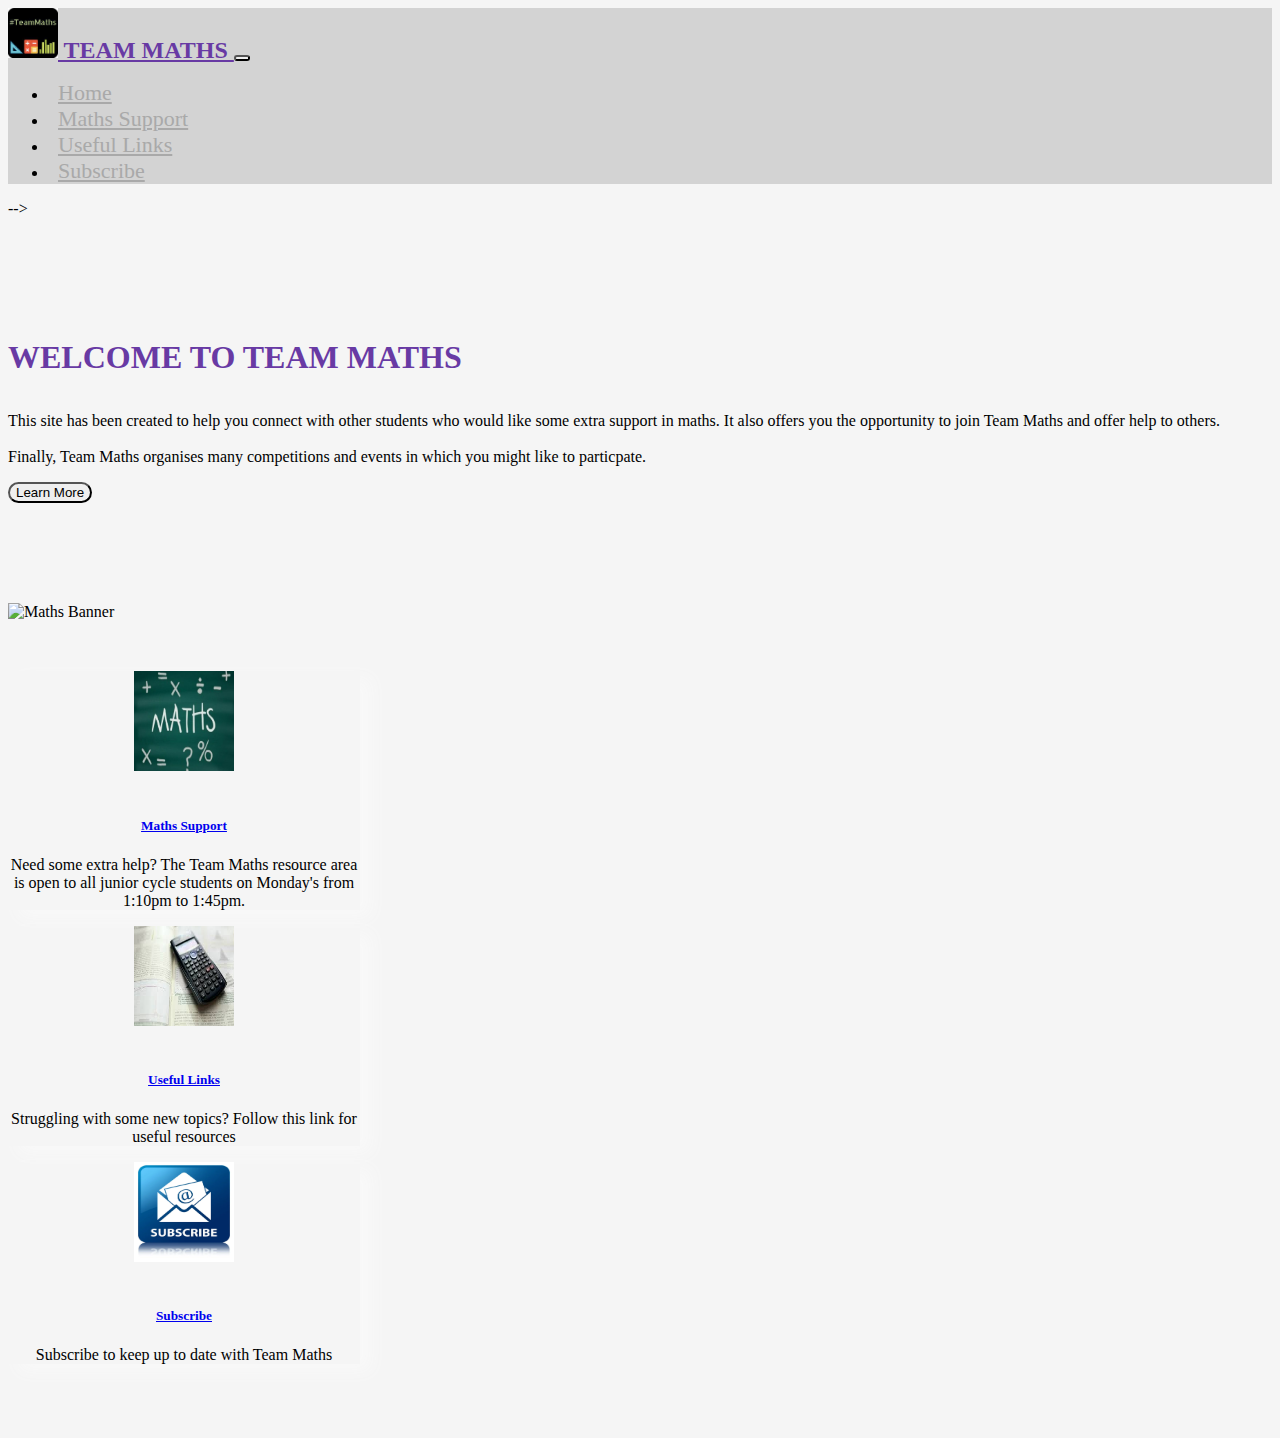
==== index.html @ b8ee9427 "path changes HS Dec8" ====
<!-- This is the HOME page -->
<!DOCTYPE html>
<html>
  <head>
    <title>Team Maths</title>
	<link rel="shortcut icon" href="images/favicon.ico" type="image/x-icon">
    <!-- JavaScript and dependencies my CSS style sheet -->
     <link href="https://cdn.jsdelivr.net/npm/bootstrap@5.1.3/dist/css/bootstrap.min.css" rel="stylesheet" integrity="sha384-1BmE4kWBq78iYhFldvKuhfTAU6auU8tT94WrHftjDbrCEXSU1oBoqyl2QvZ6jIW3" crossorigin="anonymous">
	 <script src="https://cdn.jsdelivr.net/npm/bootstrap@5.1.3/dist/js/bootstrap.bundle.min.js" integrity="sha384-ka7Sk0Gln4gmtz2MlQnikT1wXgYsOg+OMhuP+IlRH9sENBO0LRn5q+8nbTov4+1p" crossorigin="anonymous"></script>
    <link rel="stylesheet" href="style/style.css">
	 <script src="script/script.js"></script>
  </head>
  <body>
   <!-- Navbar -->
<nav class="py-3 navbar navbar-expand-lg fixed-top auto-hiding-navbar">
  <div class="container">
    <a class="navbar-brand" href="index.html">
      <img class="logo" src="images/logo.png" /> Team Maths
    </a>
    <button class="navbar-toggler" type="button" data-toggle="collapse" data-target="#navbarSupportedContent" aria-controls="navbarSupportedContent" aria-expanded="false" aria-label="Toggle navigation">
      <span class="navbar-toggler-icon"></span>
    </button>
    <div class="collapse navbar-collapse" id="navbarSupportedContent">
      <ul class="navbar-nav ms-auto">
	  
        <li class="nav-item">
          <a class="nav-link active" aria-current="page" href="index.html">Home</a>
        </li>
        <li class="nav-item">
          <a class="nav-link" href="MathsSupport/index.html">Maths Support</a>
        </li>
        <li class="nav-item">
          <a class="nav-link" href="UsefulLinks/index.html">Useful Links</a>
        </li>
        <li class="nav-item">
          <a class="nav-link" href="Subscribe/index.html">Subscribe</a>
        </li>
      </ul>
    </div>
  </div>
</nav>
<!-- End Navbar --> 
  <!-- Navbar 
<nav class="py-3 navbar navbar-expand-lg fixed-top auto-hiding-navbar">
  <div class="container">
    <a class="navbar-brand" href="#">
      <img class="logo" src="images/logo.png" /> Team Maths
    </a>
    <button class="navbar-toggler" type="button" data-toggle="collapse" data-target="#navbarSupportedContent" aria-controls="navbarSupportedContent" aria-expanded="false" aria-label="Toggle navigation">
      <span class="navbar-toggler-icon"></span>
    </button>
    <div class="collapse navbar-collapse" id="navbarSupportedContent">
      <ul class="navbar-nav ms-auto">
        <li class="nav-item">
          <a class="nav-link active" aria-current="page" href="#">Home</a>
        </li>
        <li class="nav-item">
          <a class="nav-link" href="#">Useful Links</a>
        </li>
        <li class="nav-item">
          <a class="nav-link" href="#">Maths Support</a>
        </li>
        <li class="nav-item">
          <a class="nav-link" href="#">Sign-up</a>
        </li>
      </ul>
    </div>
  </div>
</nav>
<!-- End Navbar -->-->

<div class="space"></div>

<!-- main section -->
<section id="main">
<div class="space"></div>
  <div class="container">
    <div class="row">
      <div class="col">
        <h1>Welcome to Team Maths </h1>
        <p>This site has been created to help you connect with other students who would like some extra support in maths. It also offers you the opportunity to join Team Maths and offer help to others. <br><br>Finally, Team Maths organises many competitions and events in which you might like to particpate.</p>
        <form action="MathsSupport/index.html">
		<button type="submit" class="btn btn-dark btn-large">Learn More</button>
		
		 
   </form>
      </div>
      <div class="col img-col">
        <img src="images/mathsbanner.jpg" class="img-fluid" alt="Maths Banner">
      </div>
    </div>
	
	<div class="space"></div>
	
	
    <div class="row cards">
		
	 <div class="col-md-4 d-flex justify-content-center">
        <div class="card" style="width: 22rem;">
          <div class="card-body">
		  
		  <a href="MathsSupport/index.html">
            <img src="images/JCimage.jpg" class="icon" alt="Junior cert image"/>
            <h5 class="card-title">Maths Support</h5>
			</a>
            <p class="card-text">Need some extra help? The Team Maths resource area is open to all junior cycle students on Monday's from 1:10pm to 1:45pm.</p>
          </div>
        </div>
      </div>
	  

      <div class="col-md-4 d-flex justify-content-center">
        <div class="card" style="width: 22rem;">
          <div class="card-body">
		  <a href="UsefulLinks/index.html">
            <img src="images/LC-logo.jpeg" class="icon" alt="Leaving Cert logo"/>
            <h5 class="card-title">Useful Links</h5>
			</a>
            <p class="card-text">Struggling with some new topics? Follow this link for useful resources <p>
          </div>
        </div>
      </div>
	  


      <div class="col-md-4 d-flex justify-content-center">
        <div class="card" style="width: 22rem;">
          <div class="card-body">
            <a href="Subscribe/index.html">
			<img src="images/subscribe1.jpg" class="icon" alt="Maths quiz logo"/>
            <h5 class="card-title">Subscribe</h5>
			</a>
            <p class="card-text">Subscribe to keep up to date with Team Maths</p>
          </div>
        </div>
      </div>

    </div>
  </div>
</section>
<!-- End main section -->

  </body>
</html>
---- style/style.css ----
body {
  display: block;
  overflow-x: hidden;
  background-color:whitesmoke;
 
}
nav {
  background-color: lightgrey;
}
.navbar-brand img{
    max-height: 50px;
}
.logo{
  max-width:25%;
  height: auto;
}
.navbar-brand {
  font-size: 24px;
  text-transform: uppercase;
  font-weight: 900;
  color: #683aa4;
}
@media(min-width:600px){
.container-1{
	display:flex;	
}
}
.container-1 div{
	padding:10px;
}
.box-1 {
  flex-basis:30%;
}
nav ul li a {
  color: #a9a9a9;
  font-size: 22px;
  margin: auto 10px;
}
nav ul li a:hover {
  color: #683aa4;
}
section {
  padding-top: 50px;
  padding-bottom: 50px;
}
section h1 {
  text-transform: uppercase;
  font-weight: 900;
  color: #683aa4;
  text-align: left;
  margin-bottom: 20px;
}
section p {
  font-size: 16px;
  font-weight: 300;
}
button {
  max-width: 50%;
  border-radius: 50px !important;
}
#main .col {
  justify-content: center; 
  flex-direction: column;
  display: flex;
}
#main .img-col {
  justify-content: flex-center; 
  margin-top: 100px;
}
#main img {
  max-width: 100% !important;
  width: 100%;
}
#main .space { margin-top: 50px; }

#main .card {
  box-shadow: 11px 7px 16px #f9f9f9;
  border: 0;
  text-align: center;
}
#main .icon {
  width: 100px;
  height: 100px;
  margin-bottom: 20px;
}
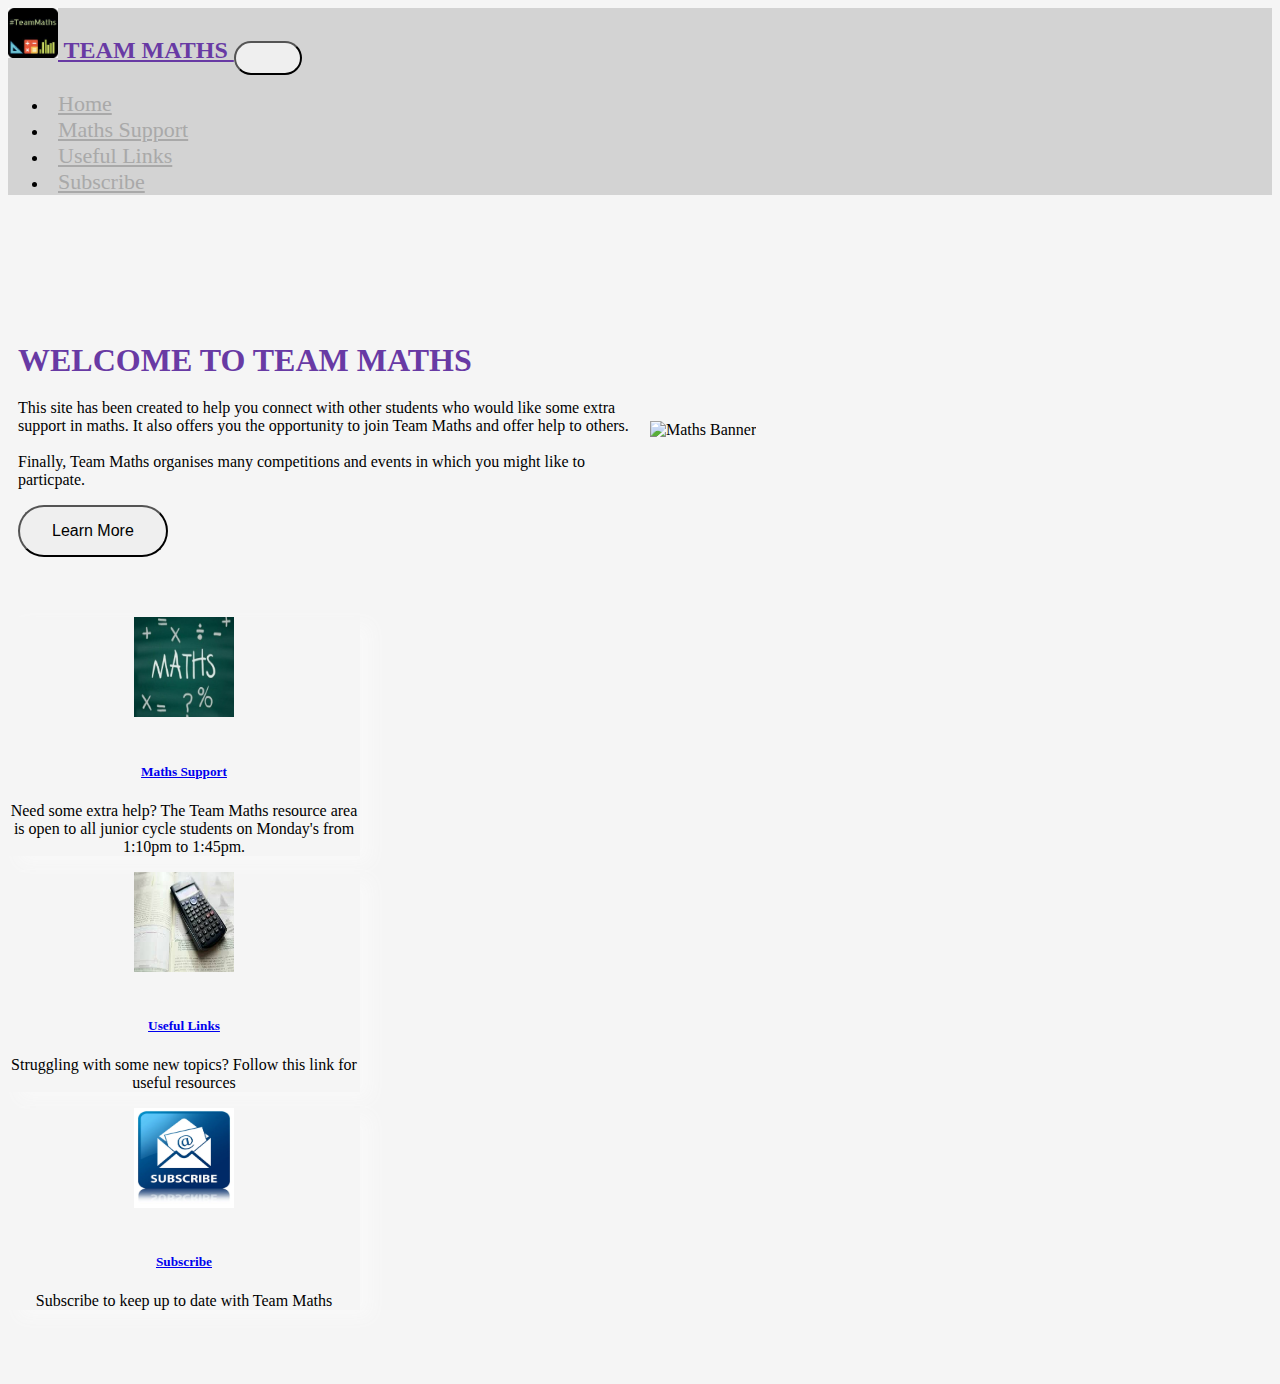
==== commit 84b74dc2: "HS add jquery and menu collapse" ====
--- a/index.html
+++ b/index.html
@@ -1,73 +1,53 @@
 <!-- This is the HOME page -->
 <!DOCTYPE html>
 <html>
-  <head>
-    <title>Team Maths</title>
+ <head>
+    <!-- Required meta tags -->
+    <meta charset="utf-8">
+    <meta name="viewport" content="width=device-width, initial-scale=1">
+
+    <!-- Bootstrap CSS -->
+    <link href="https://cdn.jsdelivr.net/npm/bootstrap@5.1.3/dist/css/bootstrap.min.css" rel="stylesheet" integrity="sha384-1BmE4kWBq78iYhFldvKuhfTAU6auU8tT94WrHftjDbrCEXSU1oBoqyl2QvZ6jIW3" crossorigin="anonymous">
+
+ <!-- Option 1: Bootstrap Bundle with Popper -->
+    <script src="https://cdn.jsdelivr.net/npm/bootstrap@5.1.3/dist/js/bootstrap.bundle.min.js" integrity="sha384-ka7Sk0Gln4gmtz2MlQnikT1wXgYsOg+OMhuP+IlRH9sENBO0LRn5q+8nbTov4+1p" crossorigin="anonymous"></script>
+	<link rel="stylesheet" href="style/style.css">
+	<script src="script/script.js"></script>
+
+      <title>Team Maths</title>
+	
 	<link rel="shortcut icon" href="images/favicon.ico" type="image/x-icon">
-    <!-- JavaScript and dependencies my CSS style sheet -->
-     <link href="https://cdn.jsdelivr.net/npm/bootstrap@5.1.3/dist/css/bootstrap.min.css" rel="stylesheet" integrity="sha384-1BmE4kWBq78iYhFldvKuhfTAU6auU8tT94WrHftjDbrCEXSU1oBoqyl2QvZ6jIW3" crossorigin="anonymous">
-	 <script src="https://cdn.jsdelivr.net/npm/bootstrap@5.1.3/dist/js/bootstrap.bundle.min.js" integrity="sha384-ka7Sk0Gln4gmtz2MlQnikT1wXgYsOg+OMhuP+IlRH9sENBO0LRn5q+8nbTov4+1p" crossorigin="anonymous"></script>
-    <link rel="stylesheet" href="style/style.css">
-	 <script src="script/script.js"></script>
   </head>
+
+  
   <body>
-   <!-- Navbar -->
-<nav class="py-3 navbar navbar-expand-lg fixed-top auto-hiding-navbar">
-  <div class="container">
-    <a class="navbar-brand" href="index.html">
+<nav class="navbar navbar-expand-lg navbar-light bg-light">
+  <div class="container-fluid">
+  <a class="navbar-brand" href="index.html">
       <img class="logo" src="images/logo.png" /> Team Maths
     </a>
-    <button class="navbar-toggler" type="button" data-toggle="collapse" data-target="#navbarSupportedContent" aria-controls="navbarSupportedContent" aria-expanded="false" aria-label="Toggle navigation">
+  
+    <button class="navbar-toggler" type="button" data-bs-toggle="collapse" data-bs-target="#navbarSupportedContent" aria-controls="navbarSupportedContent" aria-expanded="false" aria-label="Toggle navigation">
       <span class="navbar-toggler-icon"></span>
     </button>
     <div class="collapse navbar-collapse" id="navbarSupportedContent">
-      <ul class="navbar-nav ms-auto">
-	  
+      <ul class="navbar-nav me-auto mb-2 mb-lg-0">
         <li class="nav-item">
           <a class="nav-link active" aria-current="page" href="index.html">Home</a>
         </li>
-        <li class="nav-item">
+		<li class="nav-item">
           <a class="nav-link" href="MathsSupport/index.html">Maths Support</a>
         </li>
         <li class="nav-item">
           <a class="nav-link" href="UsefulLinks/index.html">Useful Links</a>
         </li>
-        <li class="nav-item">
+		<li class="nav-item">
           <a class="nav-link" href="Subscribe/index.html">Subscribe</a>
         </li>
-      </ul>
-    </div>
+		 </div>
   </div>
 </nav>
-<!-- End Navbar --> 
-  <!-- Navbar 
-<nav class="py-3 navbar navbar-expand-lg fixed-top auto-hiding-navbar">
-  <div class="container">
-    <a class="navbar-brand" href="#">
-      <img class="logo" src="images/logo.png" /> Team Maths
-    </a>
-    <button class="navbar-toggler" type="button" data-toggle="collapse" data-target="#navbarSupportedContent" aria-controls="navbarSupportedContent" aria-expanded="false" aria-label="Toggle navigation">
-      <span class="navbar-toggler-icon"></span>
-    </button>
-    <div class="collapse navbar-collapse" id="navbarSupportedContent">
-      <ul class="navbar-nav ms-auto">
-        <li class="nav-item">
-          <a class="nav-link active" aria-current="page" href="#">Home</a>
-        </li>
-        <li class="nav-item">
-          <a class="nav-link" href="#">Useful Links</a>
-        </li>
-        <li class="nav-item">
-          <a class="nav-link" href="#">Maths Support</a>
-        </li>
-        <li class="nav-item">
-          <a class="nav-link" href="#">Sign-up</a>
-        </li>
-      </ul>
-    </div>
-  </div>
-</nav>
-<!-- End Navbar -->-->
+
 
 <div class="space"></div>
 
@@ -75,8 +55,8 @@
 <section id="main">
 <div class="space"></div>
   <div class="container">
-    <div class="row">
-      <div class="col">
+    <div class="container-1">
+      <div class="box-2">
         <h1>Welcome to Team Maths </h1>
         <p>This site has been created to help you connect with other students who would like some extra support in maths. It also offers you the opportunity to join Team Maths and offer help to others. <br><br>Finally, Team Maths organises many competitions and events in which you might like to particpate.</p>
         <form action="MathsSupport/index.html">
@@ -85,7 +65,7 @@
 		 
    </form>
       </div>
-      <div class="col img-col">
+      <div class="box-2 img-col">
         <img src="images/mathsbanner.jpg" class="img-fluid" alt="Maths Banner">
       </div>
     </div>
--- a/style/style.css
+++ b/style/style.css
@@ -14,12 +14,14 @@
   max-width:25%;
   height: auto;
 }
+
 .navbar-brand {
   font-size: 24px;
   text-transform: uppercase;
   font-weight: 900;
   color: #683aa4;
 }
+
 @media(min-width:600px){
 .container-1{
 	display:flex;	
@@ -31,6 +33,21 @@
 .box-1 {
   flex-basis:30%;
 }
+.box-2 {
+  flex-basis:50%;
+}
+@media(min-width:600px){
+.container-2{
+	display:flex;	
+}
+}
+.container-2 div{
+	padding:10px;
+}
+.box-2 {
+  flex-basis:50%;
+}
+
 nav ul li a {
   color: #a9a9a9;
   font-size: 22px;
@@ -55,9 +72,15 @@
   font-weight: 300;
 }
 button {
+   padding: 15px 32px;
+  text-align: center;
+  text-decoration: none;
+  display: inline-block;
+  font-size: 16px;
   max-width: 50%;
   border-radius: 50px !important;
 }
+
 #main .col {
   justify-content: center; 
   flex-direction: column;
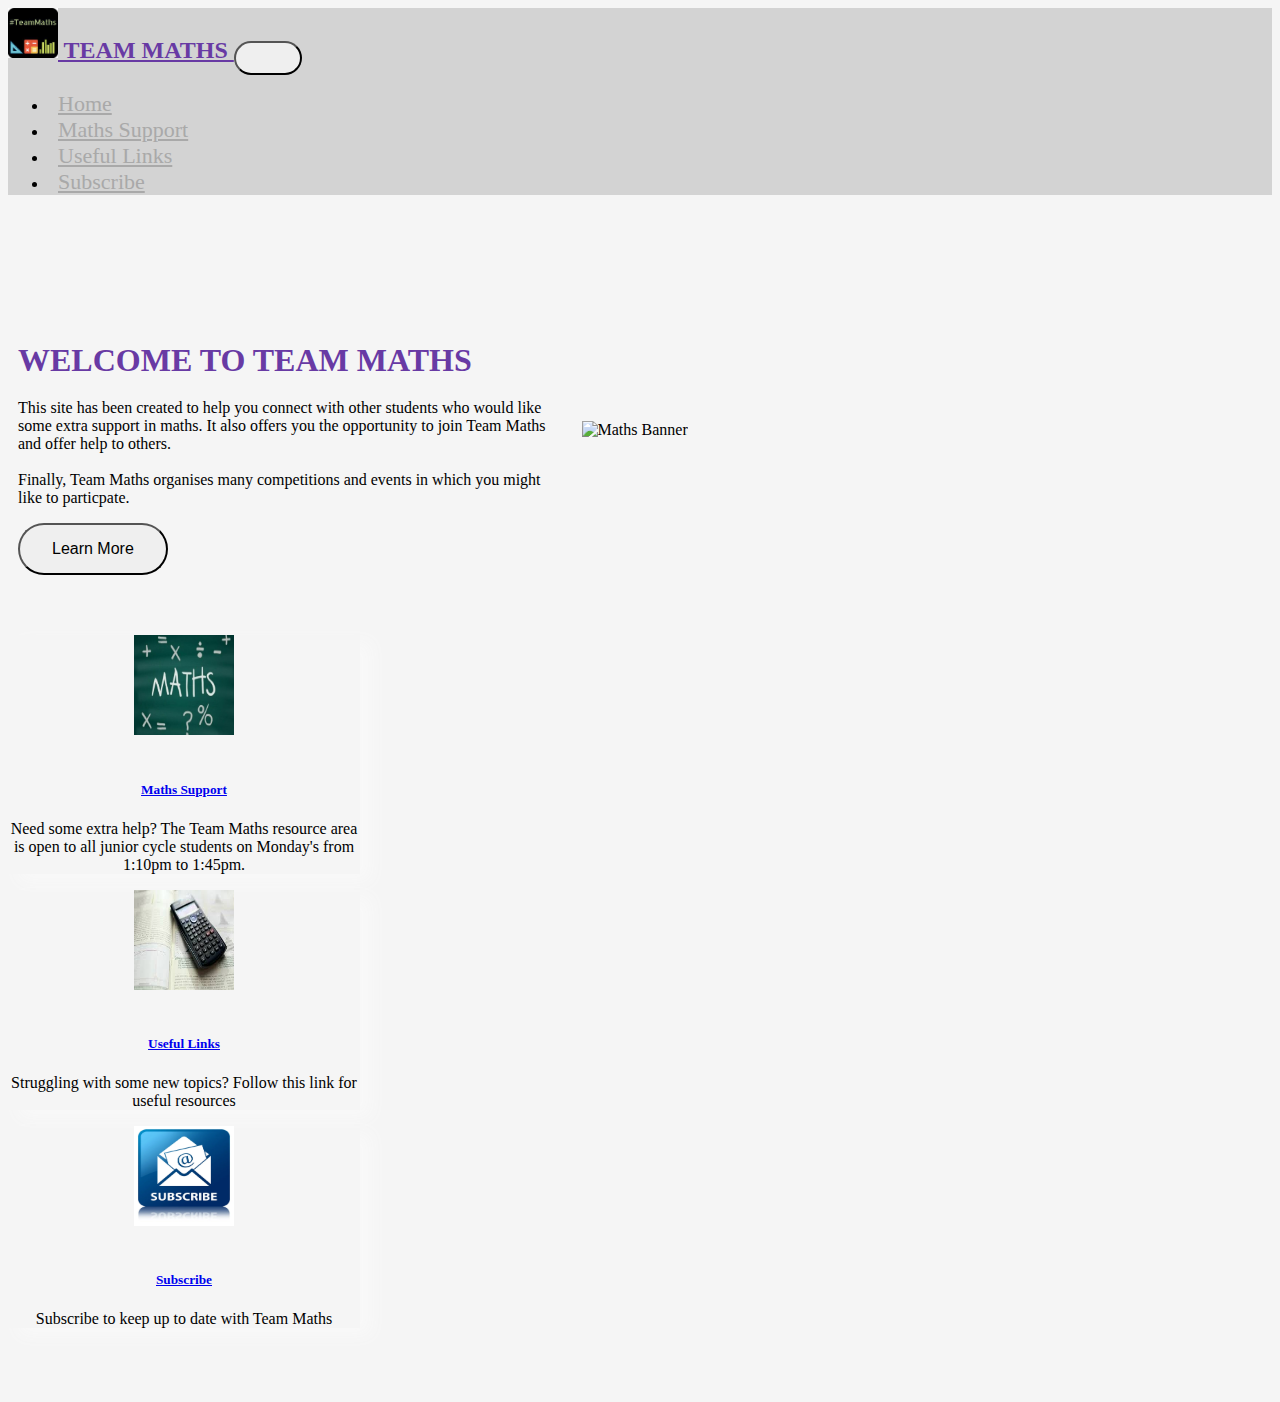
==== commit 613ead58: "12Dec commit" ====
--- a/index.html
+++ b/index.html
@@ -52,6 +52,7 @@
 <div class="space"></div>
 
 <!-- main section -->
+<!--Using a flex display for the horizontal elements in the container-->
 <section id="main">
 <div class="space"></div>
   <div class="container">
--- a/style/style.css
+++ b/style/style.css
@@ -1,65 +1,80 @@
+/*bootstrap is used with modification using flex displays*/
+/*Sections with AB=Audrey Byrne */
+/*Sections with HS=H Suttle */
+/*AB*/
 body {
   display: block;
   overflow-x: hidden;
   background-color:whitesmoke;
  
 }
+/*AB*/
 nav {
   background-color: lightgrey;
 }
+/*AB*/
 .navbar-brand img{
     max-height: 50px;
 }
+/*HS*/
 .logo{
   max-width:25%;
   height: auto;
 }
-
+/*AB*/
 .navbar-brand {
   font-size: 24px;
   text-transform: uppercase;
   font-weight: 900;
   color: #683aa4;
 }
-
+/*Allows for a specific flex display with a media query for mobile screens
+*/
+/*HS*/
 @media(min-width:600px){
 .container-1{
 	display:flex;	
 }
 }
+/*HS*/
 .container-1 div{
 	padding:10px;
 }
+/*HS*/
 .box-1 {
   flex-basis:30%;
 }
+/*HS*/
 .box-2 {
-  flex-basis:50%;
+  flex-basis:43%;
 }
+/*HS*/
 @media(min-width:600px){
 .container-2{
 	display:flex;	
 }
 }
+/*HS*/
 .container-2 div{
 	padding:10px;
 }
-.box-2 {
-  flex-basis:50%;
-}
 
+/*AB*/
 nav ul li a {
   color: #a9a9a9;
   font-size: 22px;
   margin: auto 10px;
 }
+/*AB*/
 nav ul li a:hover {
   color: #683aa4;
 }
+/*AB*/
 section {
   padding-top: 50px;
   padding-bottom: 50px;
 }
+/*AB*/
 section h1 {
   text-transform: uppercase;
   font-weight: 900;
@@ -67,10 +82,12 @@
   text-align: left;
   margin-bottom: 20px;
 }
+/*AB*/
 section p {
   font-size: 16px;
   font-weight: 300;
 }
+/*AB*/
 button {
    padding: 15px 32px;
   text-align: center;
@@ -80,27 +97,31 @@
   max-width: 50%;
   border-radius: 50px !important;
 }
-
+/*HS*/
 #main .col {
   justify-content: center; 
   flex-direction: column;
   display: flex;
 }
+/*AB*/
 #main .img-col {
   justify-content: flex-center; 
   margin-top: 100px;
 }
+/*HS*/
 #main img {
   max-width: 100% !important;
   width: 100%;
 }
+/*AB*/
 #main .space { margin-top: 50px; }
-
+/*HS*/
 #main .card {
   box-shadow: 11px 7px 16px #f9f9f9;
   border: 0;
   text-align: center;
 }
+/*HS*/
 #main .icon {
   width: 100px;
   height: 100px;
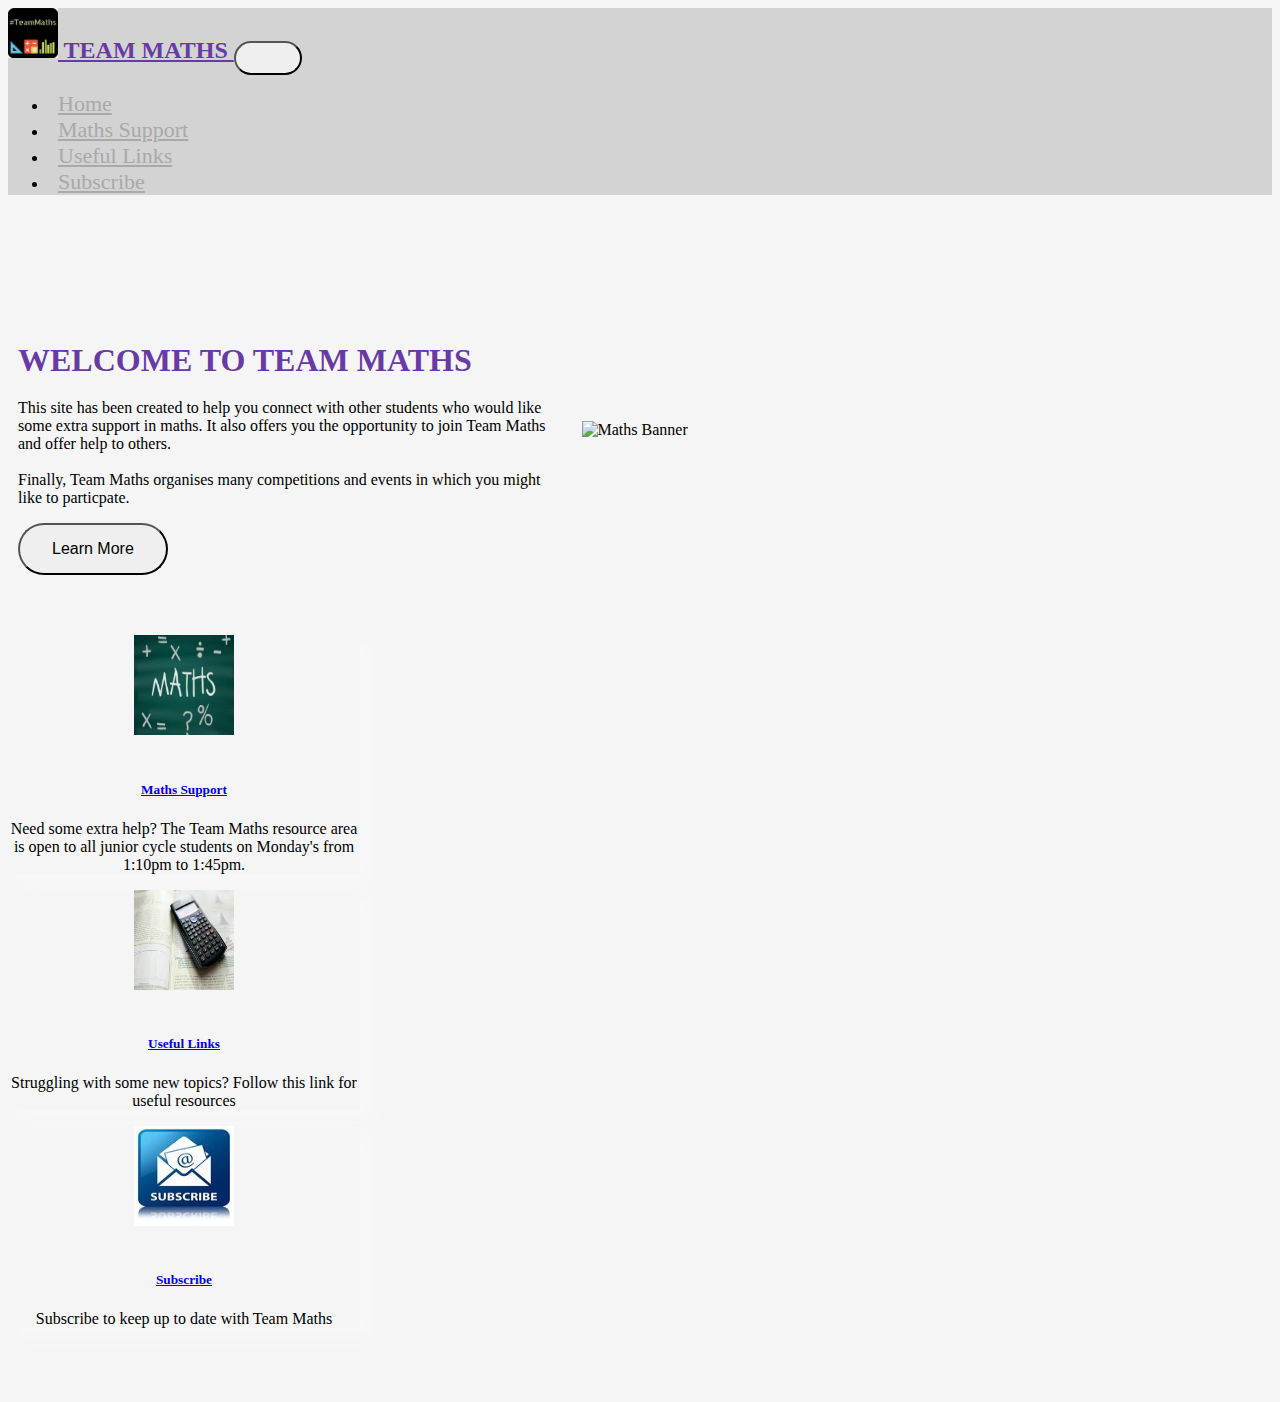
==== commit 93de61cf: "Last changes!" ====
--- a/index.html
+++ b/index.html
@@ -24,14 +24,14 @@
 <nav class="navbar navbar-expand-lg navbar-light bg-light">
   <div class="container-fluid">
   <a class="navbar-brand" href="index.html">
-      <img class="logo" src="images/logo.png" /> Team Maths
+      <img class="logo" src="images/logo.png" alt="Maths Banner" /> Team Maths
     </a>
   
     <button class="navbar-toggler" type="button" data-bs-toggle="collapse" data-bs-target="#navbarSupportedContent" aria-controls="navbarSupportedContent" aria-expanded="false" aria-label="Toggle navigation">
       <span class="navbar-toggler-icon"></span>
     </button>
     <div class="collapse navbar-collapse" id="navbarSupportedContent">
-      <ul class="navbar-nav me-auto mb-2 mb-lg-0">
+      <ul class="navbar-nav ms-auto mb-2 mb-lg-0">
         <li class="nav-item">
           <a class="nav-link active" aria-current="page" href="index.html">Home</a>
         </li>
@@ -42,8 +42,9 @@
           <a class="nav-link" href="UsefulLinks/index.html">Useful Links</a>
         </li>
 		<li class="nav-item">
-          <a class="nav-link" href="Subscribe/index.html">Subscribe</a>
+          <a class="nav-link" href="subscribe/index.html">Subscribe</a>
         </li>
+		</ul>
 		 </div>
   </div>
 </nav>
@@ -67,7 +68,7 @@
    </form>
       </div>
       <div class="box-2 img-col">
-        <img src="images/mathsbanner.jpg" class="img-fluid" alt="Maths Banner">
+        <img src="images/mathsbanner.jpg" class="img-fluid" alt="Maths Banner"/>
       </div>
     </div>
 	
@@ -107,8 +108,8 @@
       <div class="col-md-4 d-flex justify-content-center">
         <div class="card" style="width: 22rem;">
           <div class="card-body">
-            <a href="Subscribe/index.html">
-			<img src="images/subscribe1.jpg" class="icon" alt="Maths quiz logo"/>
+            <a href="subscribe/index.html">
+			<img src="images/subscribe1.jpg" class="icon" alt="Subscribe logo"/>
             <h5 class="card-title">Subscribe</h5>
 			</a>
             <p class="card-text">Subscribe to keep up to date with Team Maths</p>
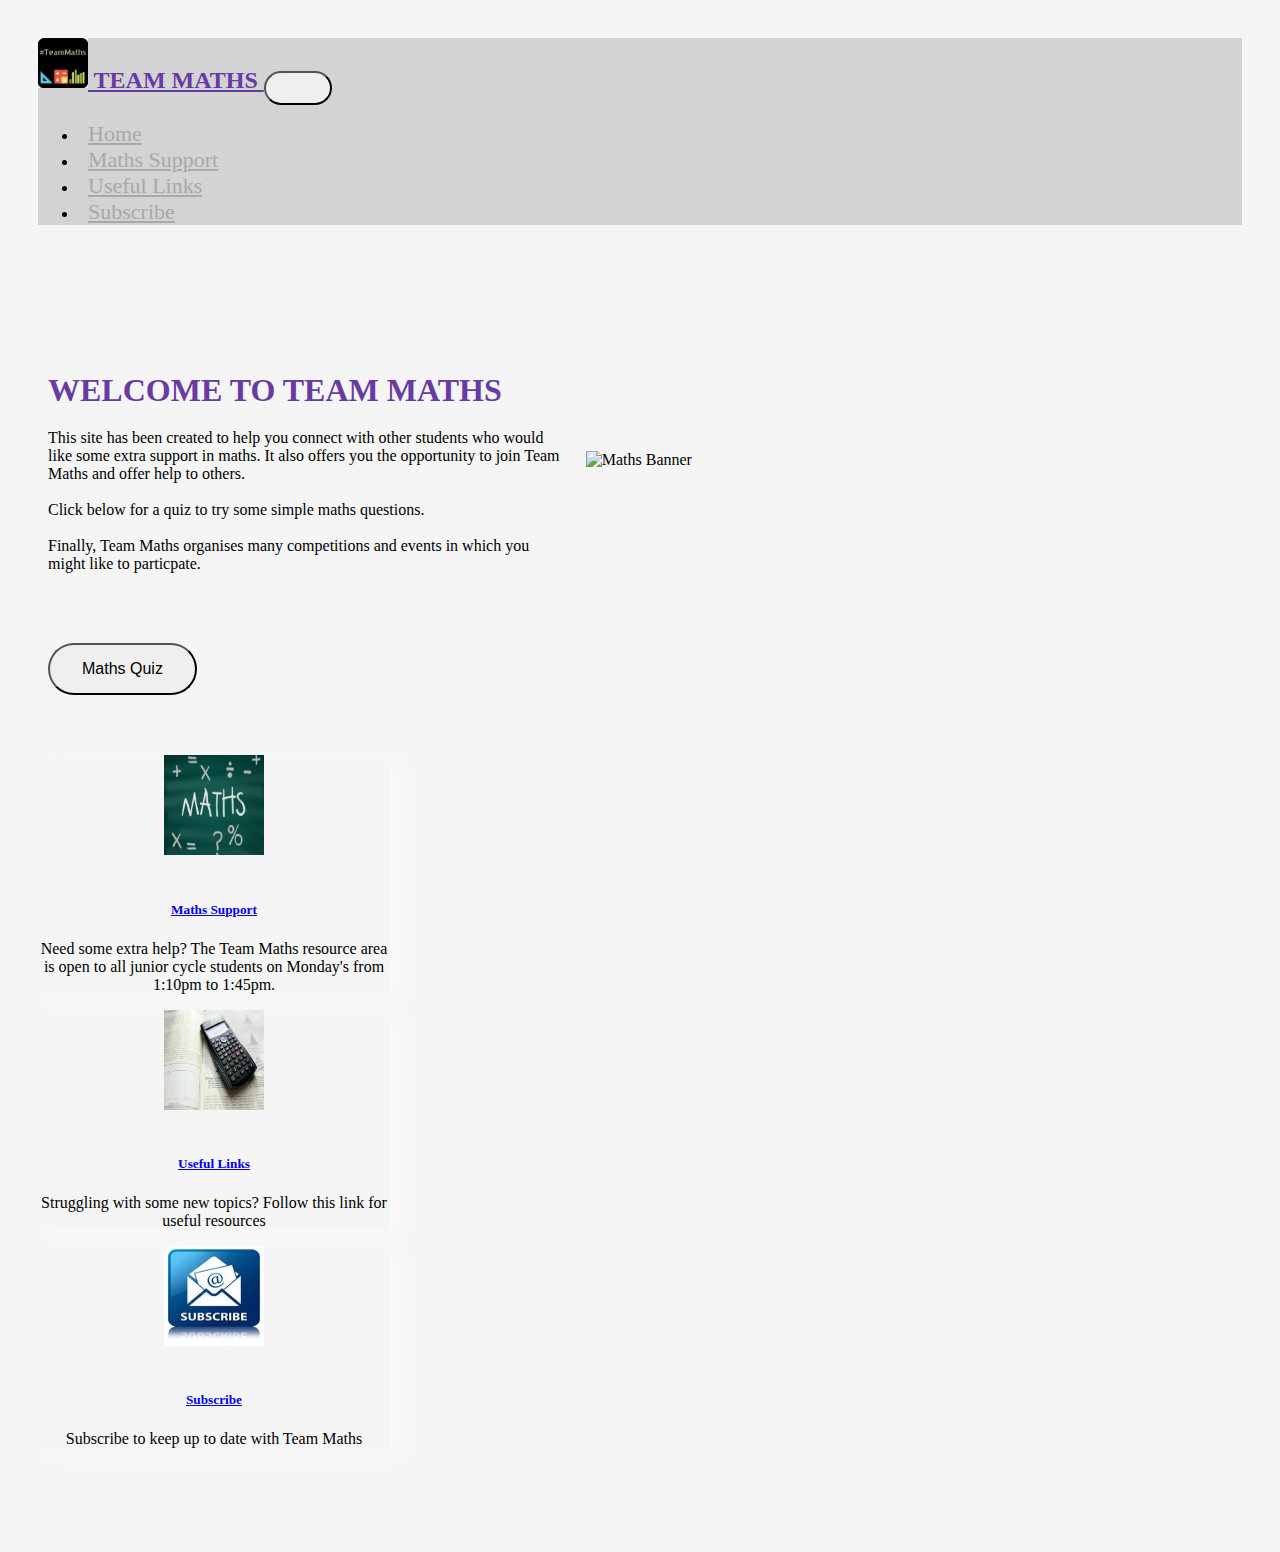
==== commit 33367f2d: "revisions - quiz, padding" ====
--- a/index.html
+++ b/index.html
@@ -1,6 +1,6 @@
 <!-- This is the HOME page -->
 <!DOCTYPE html>
-<html>
+<html lang="en">
  <head>
     <!-- Required meta tags -->
     <meta charset="utf-8">
@@ -60,9 +60,12 @@
     <div class="container-1">
       <div class="box-2">
         <h1>Welcome to Team Maths </h1>
-        <p>This site has been created to help you connect with other students who would like some extra support in maths. It also offers you the opportunity to join Team Maths and offer help to others. <br><br>Finally, Team Maths organises many competitions and events in which you might like to particpate.</p>
-        <form action="MathsSupport/index.html">
-		<button type="submit" class="btn btn-dark btn-large">Learn More</button>
+        <p>This site has been created to help you connect with other students who would like some extra support in maths. It also offers you the opportunity to join Team Maths and offer help to others.<br><br> Click below for a quiz to try some simple maths questions. <br><br>Finally, Team Maths organises many competitions and events in which you might like to particpate.</p>
+        
+		
+   <div class="space"></div>
+           <form action="quiz/index.html">
+		<button type="submit" class="btn btn-dark btn-large">Maths Quiz</button>
 		
 		 
    </form>
--- a/style/style.css
+++ b/style/style.css
@@ -6,6 +6,7 @@
   display: block;
   overflow-x: hidden;
   background-color:whitesmoke;
+  padding: 30px;
  
 }
 /*AB*/
@@ -105,7 +106,7 @@
 }
 /*AB*/
 #main .img-col {
-  justify-content: flex-center; 
+  justify-content: space-between; 
   margin-top: 100px;
 }
 /*HS*/
@@ -126,4 +127,9 @@
   width: 100px;
   height: 100px;
   margin-bottom: 20px;
+}
+#quiz {
+	
+	
+	
 }